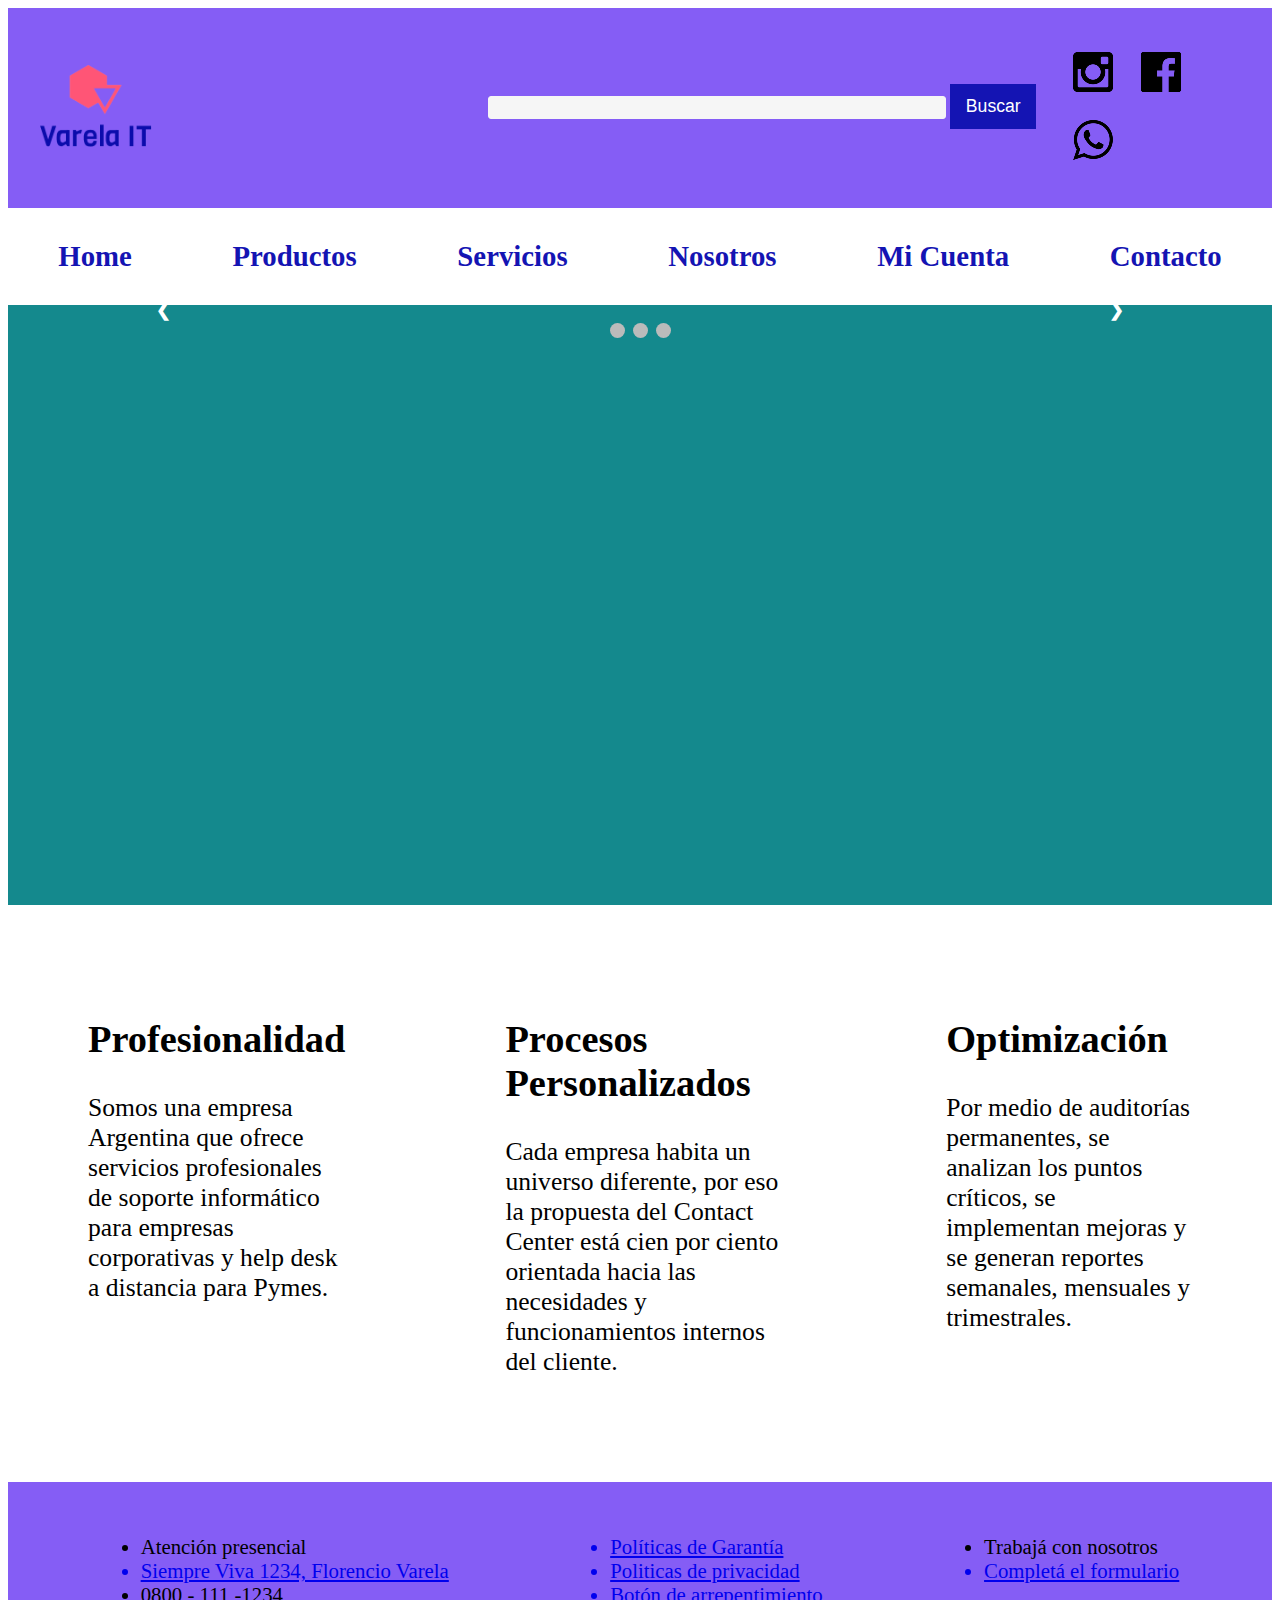
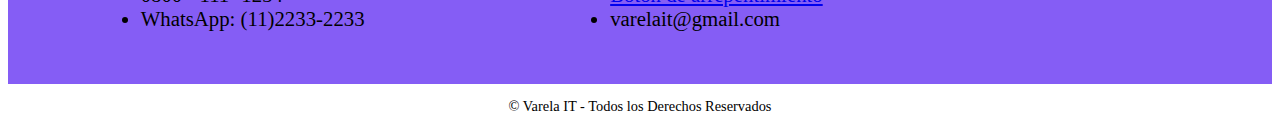
==== index.html @ ea959457 "first commit" ====
<!DOCTYPE html>
<html lang="en">
<head>
    <meta charset="UTF-8">
    <link rel="stylesheet" href="./css/index.css">
    <meta http-equiv="X-UA-Compatible" content="IE=edge">
    <meta name="viewport" content="width=device-width, initial-scale=1.0">
    <title>Varela IT</title>
    <link rel="icon" href="./img/logo_small_icon_only_inverted.png"><!-- favicon -->
    <script src="./js/index.js"></script>
</head>
<body>
    <header>
        <div id="contenedor-header">  
            <a href="./index.html"><img src="./img/logo_small.png" alt="Varela IT" width="25%"></a>  
            <div id="divBuscador">
                <form>
                    <input id="inputBuscador" type="text">
                    <button>Buscar</button>
                </form>
            </div>
            <div>
                <a href="https://www.instagram.com/"><img src="./img/icon-instagram.png" alt=""></a>
                <a href="https://www.facebook.com/"><img src="./img/icon-facebook.png" alt=""></a>
                <a href="https://web.whatsapp.com/"><img src="./img/icon-whatsApp.png" alt=""></a>
            </div>
        </div>
        <div>
            <nav>
                <a id="homeButton" href="./index.html">Home</a>
                <a href="./productos.html">Productos</a>
                <a href="./servicios.html">Servicios</a>
                <a href="./nosotros.html">Nosotros</a>
                <a href="./mi-cuenta.html">Mi Cuenta</a>
                <a href="./contacto.html">Contacto</a>
            </nav>
        </div>
    </header>
    <main id="mainIndex">
        <div id="slide">
            <!-- Slideshow container -->
            <div class="slideshow-container">

                <!-- Full-width images with number and caption text -->
                <div class="mySlides fade">
                <div class="numbertext">1 / 3</div>
                <img src="./img/slide1.png" style="width:100%">
                </div>
            
                <div class="mySlides fade">
                <div class="numbertext">2 / 3</div>
                <img src="./img/slide2.jpg" style="width:100%">
                </div>
            
                <div class="mySlides fade">
                <div class="numbertext">3 / 3</div>
                <img src="./img/slide3.png" style="width:100%">
                </div>
            
                <!-- Next and previous buttons -->
                <a class="prev" onclick="plusSlides(-1)">&#10094;</a>
                <a class="next" onclick="plusSlides(1)">&#10095;</a>
            </div>
            <br>
            
            <!-- The dots/circles -->
            <div style="text-align:center">
                <span class="dot" onclick="currentSlide(1)"></span>
                <span class="dot" onclick="currentSlide(2)"></span>
                <span class="dot" onclick="currentSlide(3)"></span>
            </div>
        </div>
        <div id="contenedorSecciones">
            <section>
                <div>
                    <h2>Profesionalidad</h2>    
                    <p>
                        Somos una empresa Argentina que ofrece servicios profesionales 
                        de soporte informático para empresas corporativas 
                        y help desk a distancia para Pymes.
                    </p>
                </div>
            </section>
            <section>
                <div>
                    <h2>Procesos Personalizados</h2>
                    <p> 
                        Cada empresa habita un universo diferente, 
                        por eso la propuesta del Contact Center está 
                        cien por ciento orientada hacia las necesidades 
                        y funcionamientos internos del cliente.
                    </p>
                </div>
            </section>
            <section>
                <div>
                    <h2>Optimización</h2>
                    <p> 
                        Por medio de auditorías permanentes, 
                        se analizan los puntos críticos, 
                        se implementan mejoras y se generan reportes semanales, 
                        mensuales y trimestrales.
                    </p>
                </div>
            </section>
        </div>
    </main>
    <footer>
        <div id="contenedor-footer">
            <div class="footer">
                <ul>
                    <li>Atención presencial</li>
                    <a href="https://www.google.com/maps/search/siempre+viva+1234,+florencio+varela/@-34.7955708,-58.2881559,14z/data=!3m1!4b1"><li>Siempre Viva 1234, Florencio Varela</li></a>
                    <li>0800 - 111 -1234</li>
                    <li>WhatsApp: (11)2233-2233</li>
                </ul>
            </div>
            <div class="footer">
                <ul>
                    <a href="#"><li>Políticas de Garantía</li></a>
                    <a href="#"><li>Politicas de privacidad</li></a>
                    <a href="#"><li>Botón de arrepentimiento</li></a>
                    <li>varelait@gmail.com</li>
                </ul>
            </div>
            <div class="footer">
                <ul>
                    <li>Trabajá con nosotros</li>
                    <a href="#"><li>Completá el formulario</li></a>
                </ul>
            </div>
        </div>
        <div >
            <div id="finFooter">
                <p>© Varela IT - Todos los Derechos Reservados</p>
            </div>
        </div>
    </footer>
</body>
</html>
---- css/index.css ----
/* HEADER */

#contenedor-header{
  background-color: rgb(133, 93, 245);
  display: flex;
  align-items: center;
  justify-content: space-between;
  padding: 2rem;  
}

nav{
  display: flex;
  justify-content: space-around;
}

nav a{
  color: rgb(20, 20, 179);
  font-family: calibri;
  font-weight: bold;
  font-size: 1.8rem;
  padding: 2rem;
  text-decoration: none;
}

nav a:hover{
  color: rgba(250, 128, 114, 0.76);
}

body{
  font-family: calibri;
}


/* SECTIONS */

#contenedorSecciones{
  display: flex;
}

#contenedorSecciones section{
  flex-grow: 1;
  flex-direction: row;
  margin: 2rem;
  padding: 3rem;
  font-size: 1.6rem;
  font-family: calibri;
}

#divBuscador{
  width: auto;
  height: 3rem;
  width: 40rem;
}

#inputBuscador{
  width: 80%;
  height: 80%;
}

button{
  color: white;
  border: none;
  text-align: center;
  text-decoration: none;
  background-color: rgb(20, 20, 179);
  font-size: 1.1rem;
  height: 2.8rem;
  width: 15%;
  /* margin-left: -0.3rem; */
  transition-duration: 0.4s;
  cursor: pointer;
}



/*
#btnEnviar{
  width: 6rem;
  height: 2rem;
}
*/


/* FOOTER */

#contenedor-footer{
  background-color: rgb(133, 93, 245);
  display: flex;
  justify-content: space-around;
  padding: 2rem; 
} 

.footer{
  font-size: 1.3rem;
  font-family: calibri;
  text-decoration: none;
}

#finFooter{
  font-size: 0.9rem;
  text-align: center;
}


#slide{
  height: 600px;
  background-color: rgb(20, 137, 141);
}

/* Slide */ 

* {box-sizing:border-box}

/* Slideshow container */
.slideshow-container {
  max-width: 1000px;
  position: relative;
  margin: auto;
}

/* Hide the images by default */
.mySlides {
  display: none;
}

/* Next & previous buttons */
.prev, .next {
  cursor: pointer;
  position: absolute;
  top: 50%;
  width: auto;
  margin-top: -22px;
  padding: 16px;
  color: white;
  font-weight: bold;
  font-size: 18px;
  transition: 0.6s ease;
  border-radius: 0 3px 3px 0;
  user-select: none;
}

/* Position the "next button" to the right */
.next {
  right: 0;
  border-radius: 3px 0 0 3px;
}

/* On hover, add a black background color with a little bit see-through */
.prev:hover, .next:hover {
  background-color: rgba(0,0,0,0.8);
}

/* Caption text */
.text {
  color: #f2f2f2;
  font-size: 15px;
  padding: 8px 12px;
  position: absolute;
  bottom: 8px;
  width: 100%;
  text-align: center;
}

/* Number text (1/3 etc) */
.numbertext {
  color: #f2f2f2;
  font-size: 12px;
  padding: 8px 12px;
  position: absolute;
  top: 0;
}

/* The dots/bullets/indicators */
.dot {
  cursor: pointer;
  height: 15px;
  width: 15px;
  margin: 0 2px;
  background-color: #bbb;
  border-radius: 50%;
  display: inline-block;
  transition: background-color 0.6s ease;
}

.active, .dot:hover {
  background-color: #717171;
}

/* Fading animation */
.fade {
  -webkit-animation-name: fade;
  -webkit-animation-duration: 1.5s;
  animation-name: fade;
  animation-duration: 1.5s;
}

@-webkit-keyframes fade {
  from {opacity: .4}
  to {opacity: 1}
}

@keyframes fade {
  from {opacity: .4}
  to {opacity: 1}
}

/* Contacto */ 

#mainContacto{
  display: flex;
  flex-direction: row;
  justify-content: space-between;
  margin: 3rem;
  padding: 3rem;
 }
 
 .rellenoContacto{
   height: 20rem;
   width: 20rem;
   background-color: none;
 }
 
 #formContacto{
   font-size: 1.8rem;
 }

/* FORM */

#contenedorInput{
  
  /*display: flex;*/
  width:300px;
	padding:16px;
	border-radius:10px;
	margin:auto;
  background-color:#ccc;
  font-weight:bold;
  display:inline-block;
}

form input{
	width:180px;
	padding:3px 10px;
	border:1px solid #f6f6f6;
	border-radius:3px;
	background-color:#f6f6f6;
	margin:8px 0;
	display:inline-block;
}

form input[type="submit"]{
	width:100%;
	padding:8px 16px;
	margin-top:32px;
	border:1px solid #000;
	border-radius:5px;
	display:block;
	color:#fff;
	background-color:#000;
} 

form input[type="submit"]:hover{
	cursor:pointer;
}

#contenedorInput input{
  width: 15rem;
  height: 1.4rem;
}


 /* Nosotros */ 

 #nosotrosInfo{
   font-size: 1.2rem;
   font-family: calibri;
   margin: 5rem;
 }
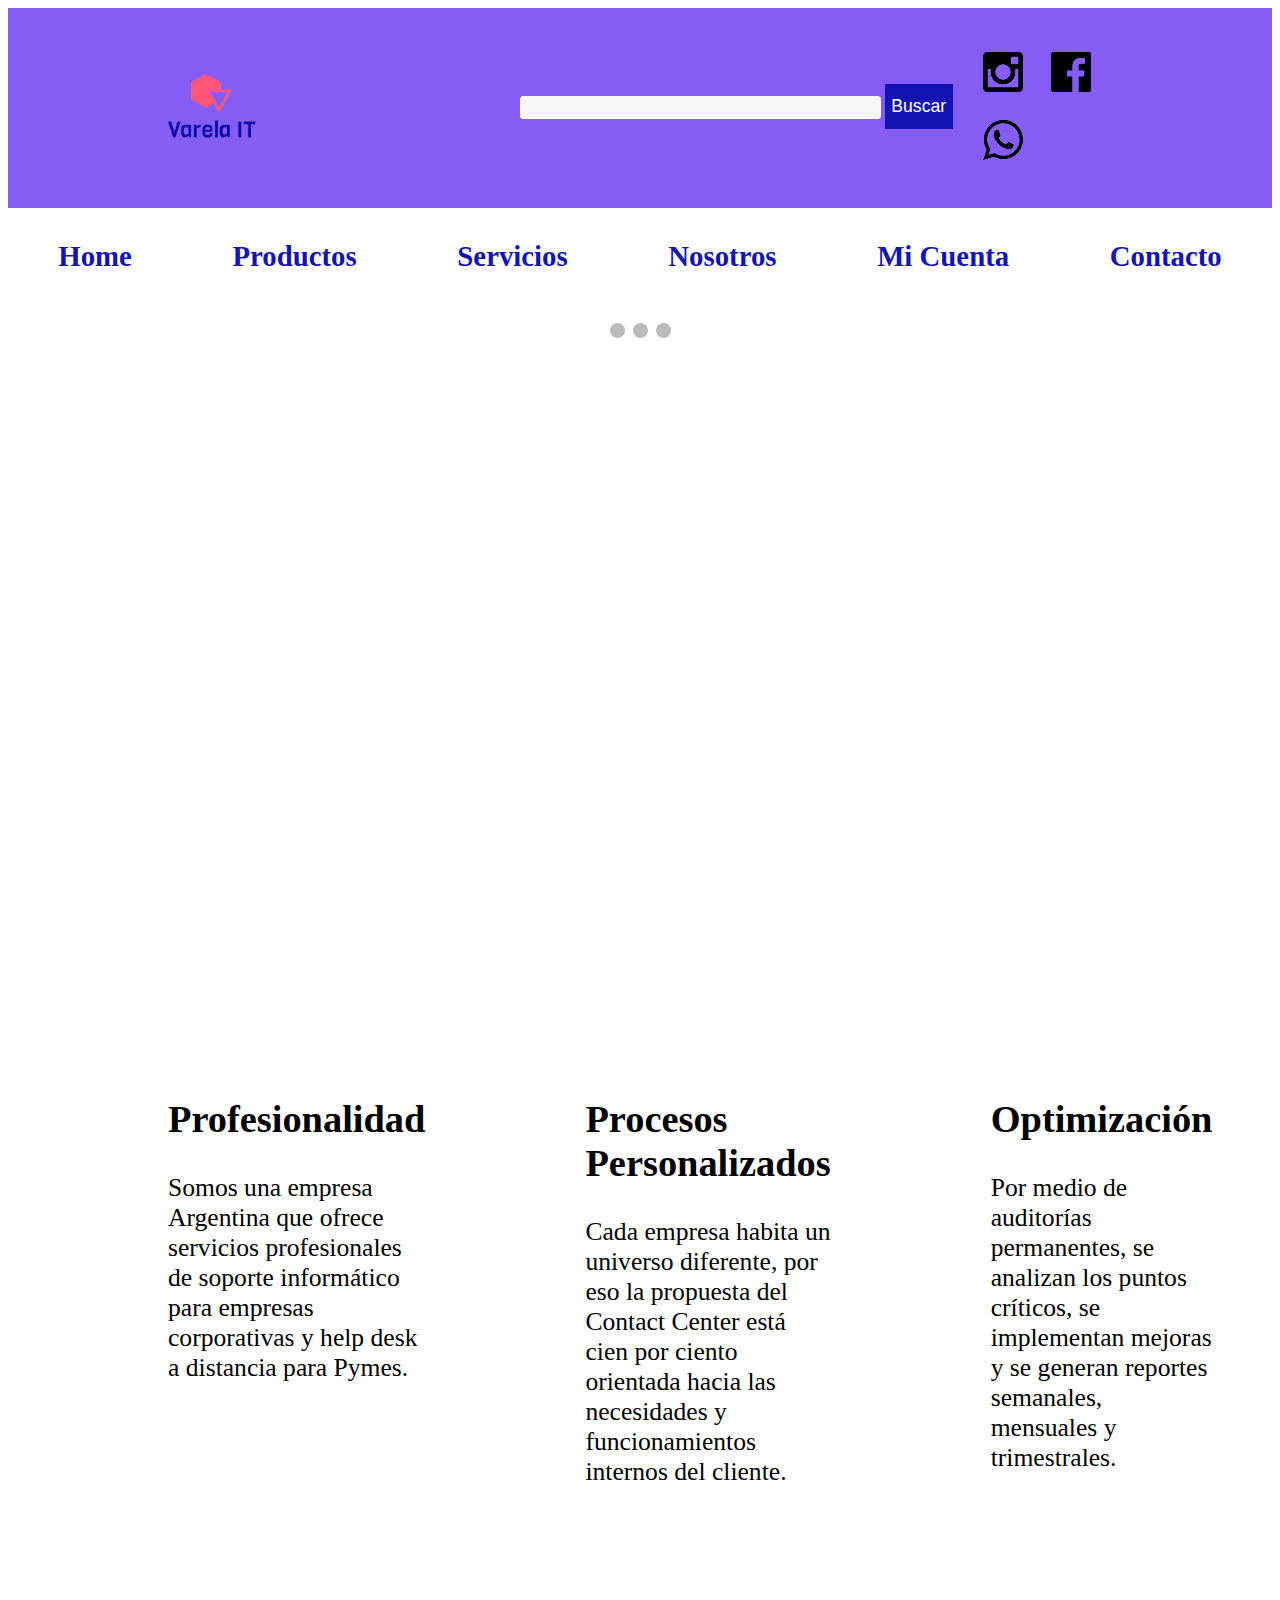
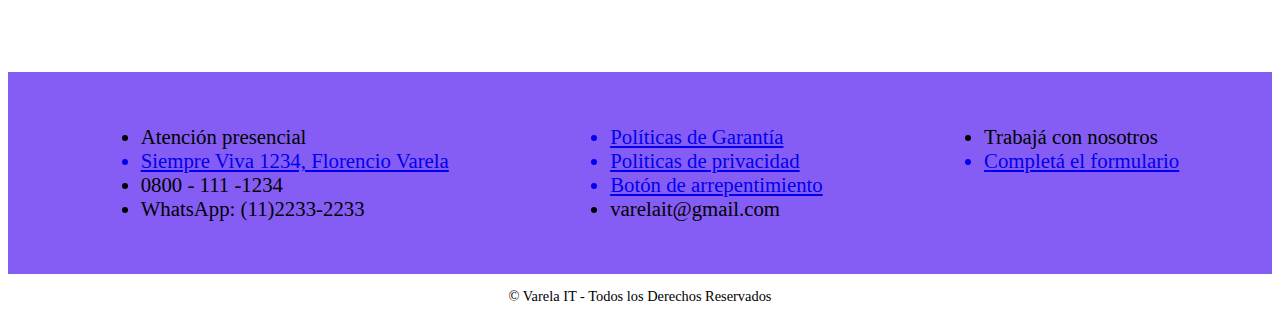
==== commit 22b32cfa: "agregué js de productos" ====
--- a/index.html
+++ b/index.html
@@ -20,9 +20,9 @@
                 </form>
             </div>
             <div>
-                <a href="https://www.instagram.com/"><img src="./img/icon-instagram.png" alt=""></a>
-                <a href="https://www.facebook.com/"><img src="./img/icon-facebook.png" alt=""></a>
-                <a href="https://web.whatsapp.com/"><img src="./img/icon-whatsApp.png" alt=""></a>
+                <a target="blank" href="https://www.instagram.com/"><img src="./img/icon-instagram.png" alt=""></a>
+                <a target="blank"href="https://www.facebook.com/"><img src="./img/icon-facebook.png" alt=""></a>
+                <a target="blank"href="https://web.whatsapp.com/"><img src="./img/icon-whatsApp.png" alt=""></a>
             </div>
         </div>
         <div>
@@ -70,7 +70,7 @@
                 <span class="dot" onclick="currentSlide(3)"></span>
             </div>
         </div>
-        <div id="contenedorSecciones">
+        <div class="contSeccion" id="contenedorSecciones">
             <section>
                 <div>
                     <h2>Profesionalidad</h2>    
--- a/css/index.css
+++ b/css/index.css
@@ -5,7 +5,10 @@
   display: flex;
   align-items: center;
   justify-content: space-between;
-  padding: 2rem;  
+  padding-top: 2rem;
+  padding-bottom: 2rem;
+  padding-left: 10rem; 
+  padding-right: 10rem; 
 }
 
 nav{
@@ -30,8 +33,26 @@
   font-family: calibri;
 }
 
+/* ---------------------------------------------------------------------------- */
 
 /* SECTIONS */
+
+.contSeccion{
+  display: flex;
+  padding: 5rem;
+  justify-content: space-around;
+}
+
+.servicios{
+  font-size: 1.2rem;
+  font-family: calibri;
+}
+
+.info{
+  font-size: 1.2rem;
+  font-family: calibri;
+  margin: 5rem;
+}
 
 #contenedorSecciones{
   display: flex;
@@ -71,15 +92,7 @@
   cursor: pointer;
 }
 
-
-
-/*
-#btnEnviar{
-  width: 6rem;
-  height: 2rem;
-}
-*/
-
+/* ----------------------------------------------------------------- */
 
 /* FOOTER */
 
@@ -104,7 +117,6 @@
 
 #slide{
   height: 600px;
-  background-color: rgb(20, 137, 141);
 }
 
 /* Slide */ 
@@ -203,6 +215,8 @@
   from {opacity: .4}
   to {opacity: 1}
 }
+
+/* ---------------------------------------------------------------------------------- */
 
 /* Contacto */ 
 
@@ -268,6 +282,7 @@
   height: 1.4rem;
 }
 
+/* ---------------------------------------------------------------------------- */
 
  /* Nosotros */ 
 
@@ -275,4 +290,24 @@
    font-size: 1.2rem;
    font-family: calibri;
    margin: 5rem;
- }+ }
+
+ /* ---------------------------------------------------------------------------- */
+
+ /* Productos */ 
+
+
+ #contenedorProductos{
+   display: flex;
+   justify-content: center;
+   justify-content: space-around;
+  }
+
+  #contenedorProductos img{
+    display: flex;
+    max-width: 20%;
+    border: solid grey;
+    margin: 2rem;
+   }
+
+ 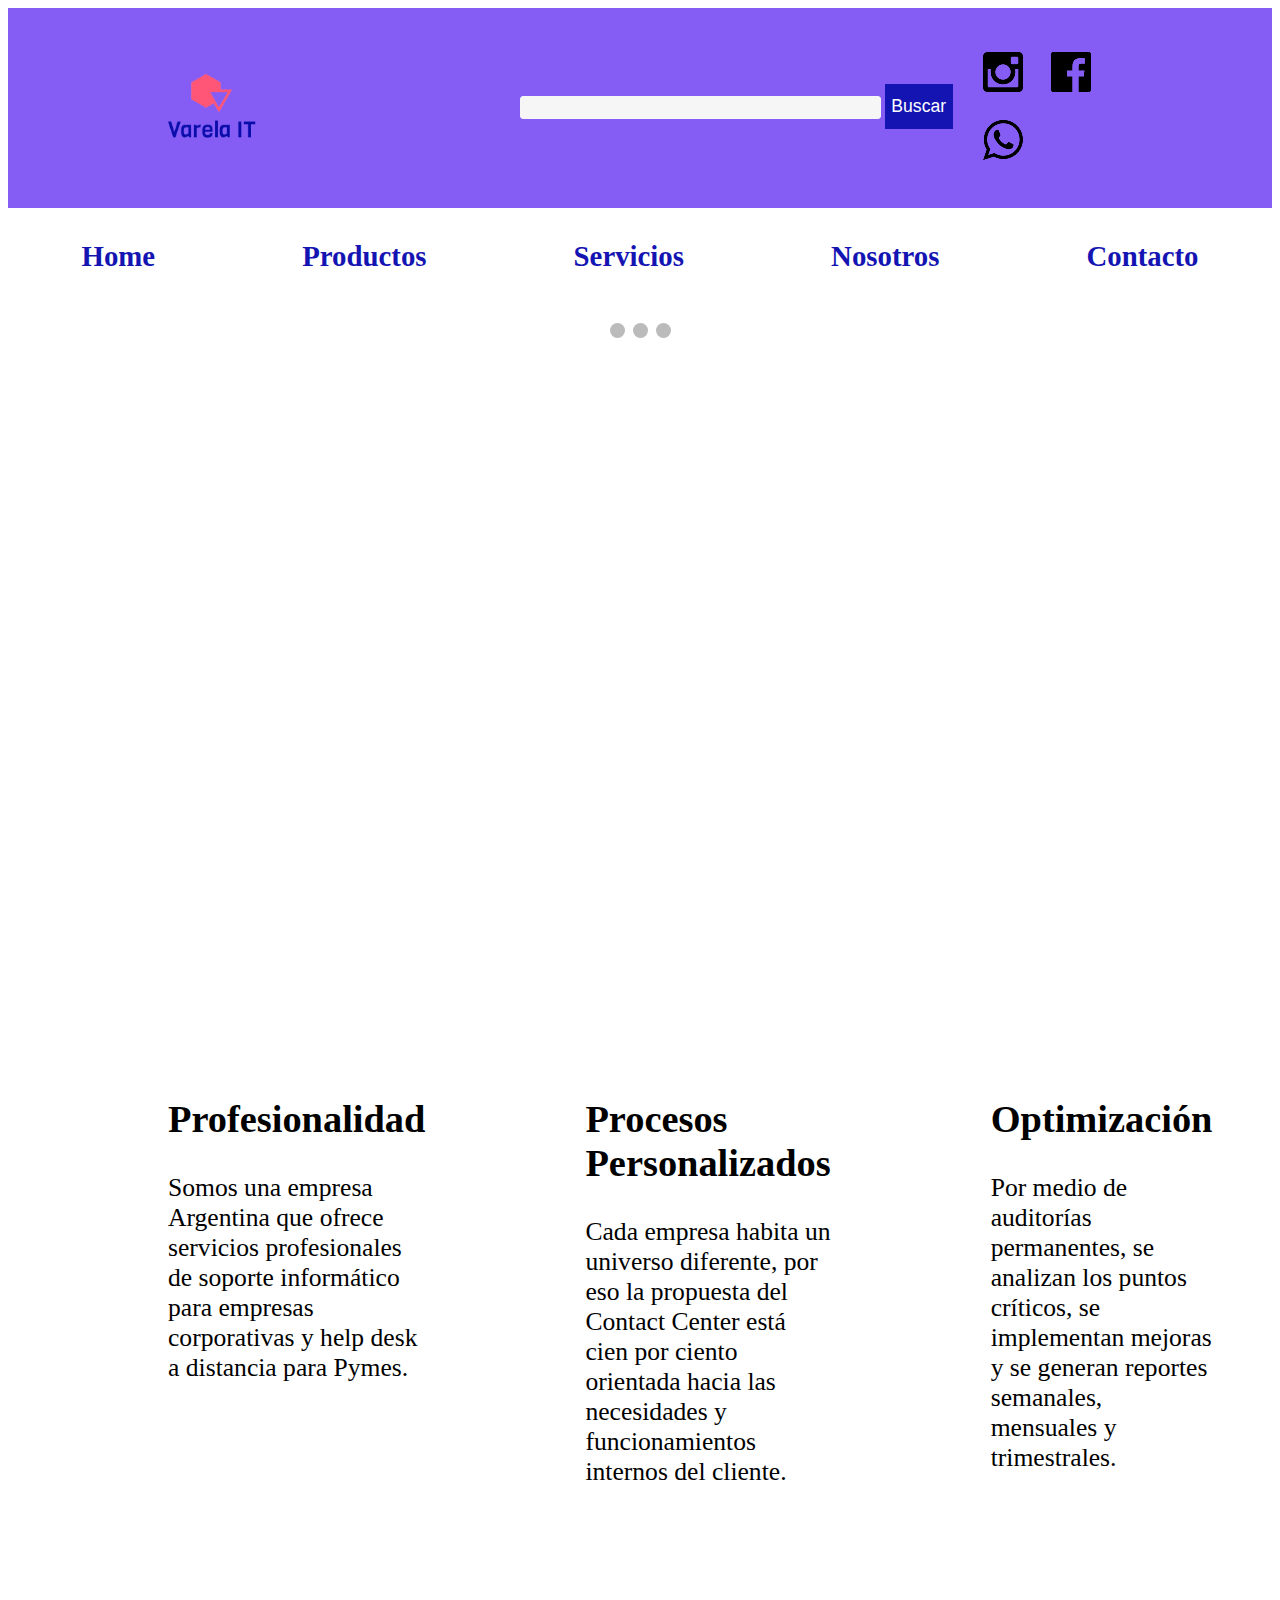
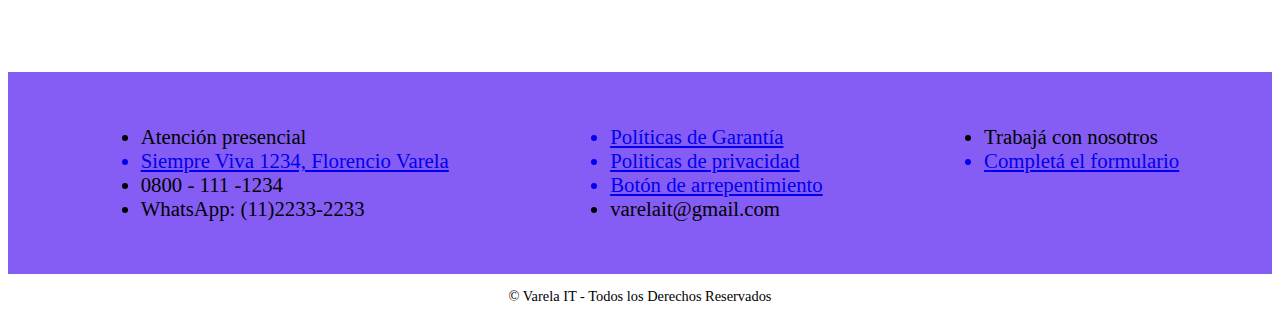
==== commit 227cc2a6: "borrado mi cuenta" ====
--- a/index.html
+++ b/index.html
@@ -31,7 +31,6 @@
                 <a href="./productos.html">Productos</a>
                 <a href="./servicios.html">Servicios</a>
                 <a href="./nosotros.html">Nosotros</a>
-                <a href="./mi-cuenta.html">Mi Cuenta</a>
                 <a href="./contacto.html">Contacto</a>
             </nav>
         </div>
